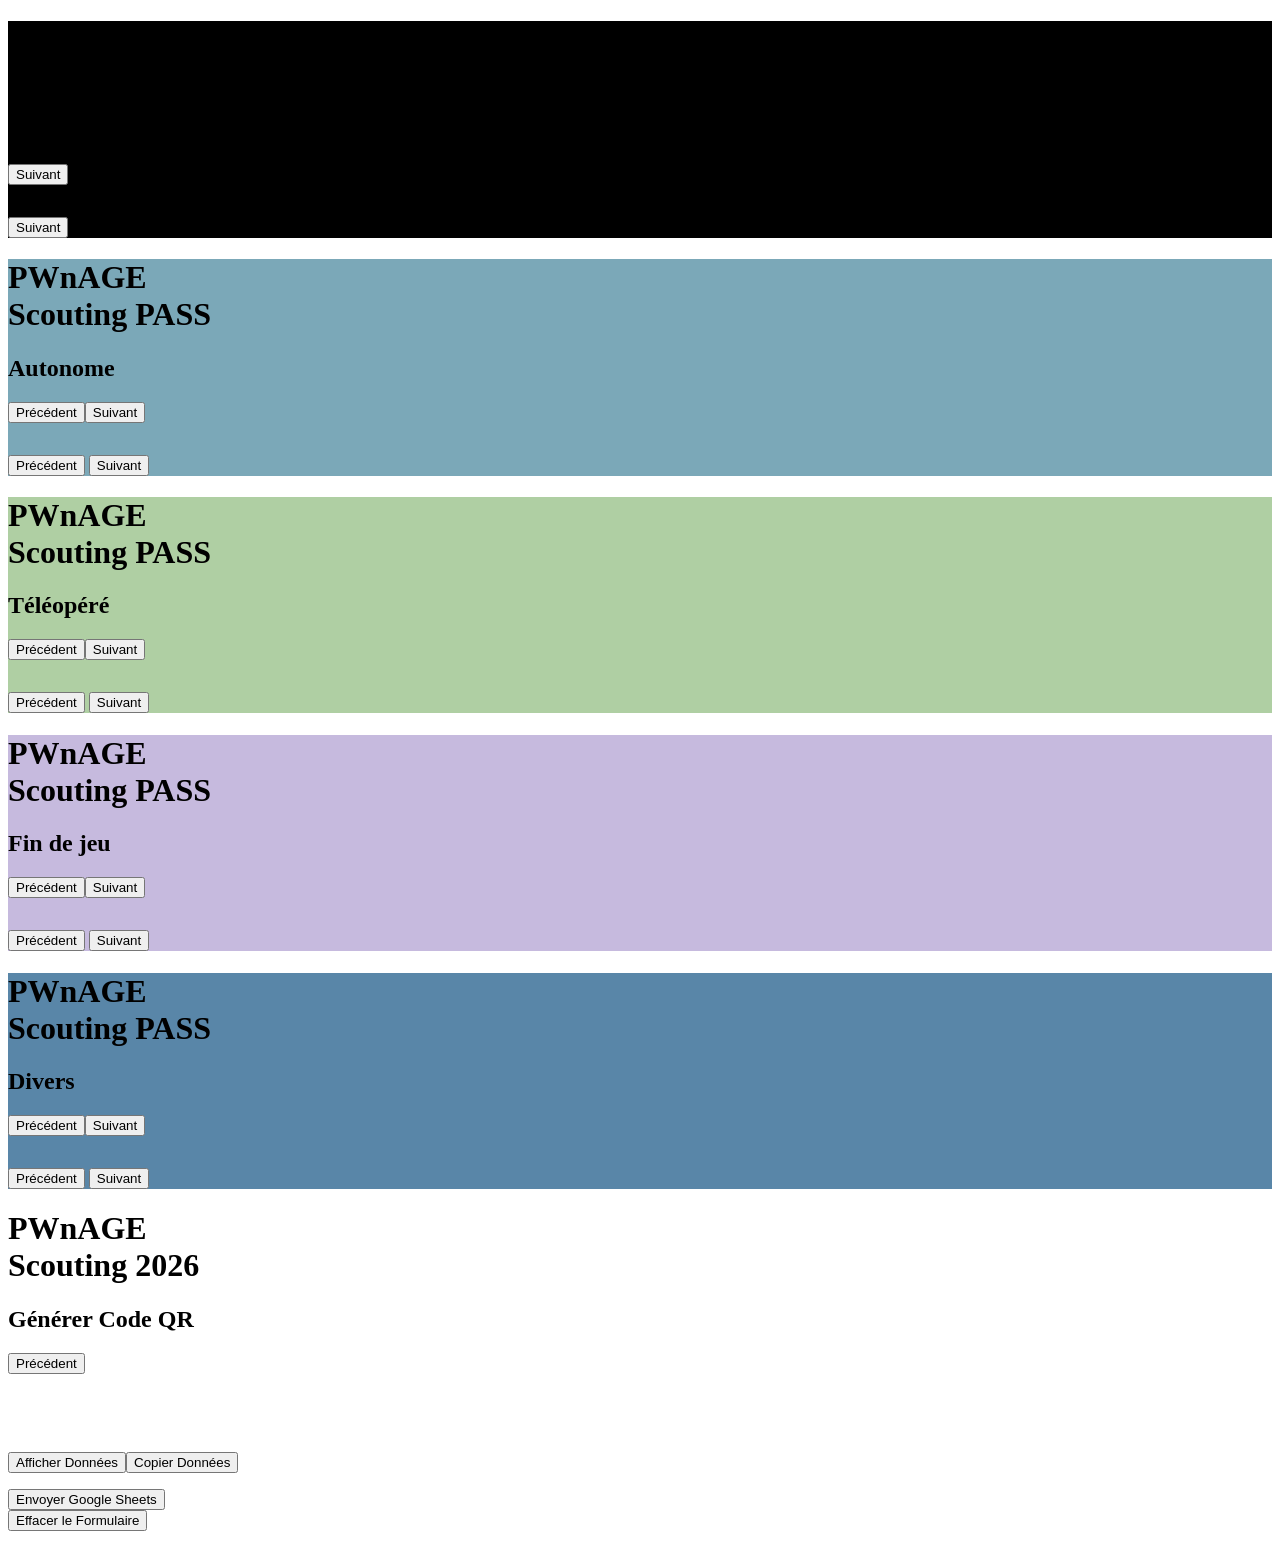
==== index.html @ 4fc192b8 "Translate HTML content to French" ====
<!DOCTYPE html>
<html>
	<head>
		<meta name="viewport" content="width=device-width, initial-scale=1.0, user-scalable=0, maximum-scale=1.0">
		<title>Scouting PASS</title>
		<link rel="shortcut icon" href="favicon.ico">
		<link rel="icon" sizes="16x16 32x32 64x64" href="favicon.ico">
		<script src="resources/js/easy.qrcode.min.js"></script>
		<script src="resources/js/TBAInterface.js"></script>
		<script src="resources/js/googleSheets.js"></script>
		<script src="resources/js/scoutingPASS.js"></script>
		<script src="2026/rebuilt_config.js"></script>
		<link rel="stylesheet" href="resources/css/scoutingPASS.css">
	</head>

	<body>
		<form id="scoutingForm" onsubmit="return false" name="scoutingForm">
			<div id="main-panel-holder">
				<div id="prematch" class="main-panel" style="background-color: black;">
					<h1 id="prematchHeader1" class="page_title"><span class="odd">P</span><span class="even">W</span><span class="odd">N</span><span class="even">A</span><span class="odd">G</span><span class="even">E</span><br>Scouting PASS</h1>
					<h2 id="prematchHeader2">Pré-match</h2>
					<p class="match-label"><input type="button" value="Suivant" id="nextButton1" onclick="swipePage(1)"></p>
					<table id="prematch_table" style="font: Roboto">
					</table>
					<p class="match-label"><input type="button" value="Suivant" id="nextButton2" onclick="swipePage(1)"></p>
				</div>

				<div id="auton" class="main-panel" style="background-color: rgb(123, 168, 184);">
					<h1 id="autonHeader1" class="page_title"><span class="odd">P</span><span class="even">W</span><span class="odd">n</span><span class="even">A</span><span class="odd">G</span><span class="even">E</span><br>Scouting PASS</h1>
					<h2 id="autonHeader2">Autonome</h2>
					<p class="match-label"><input type="button" value="Précédent" id="prevButton1" onclick="swipePage(-1)"><input type="button" value="Suivant" id="nextButton3" onclick="swipePage(1)"></p>
					<table id="auton_table">
					</table>
					<p class="match-label"><input type="button" value="Précédent" id="prevButton2" onclick="swipePage(-1)"> <input type="button" value="Suivant" id="nextButton4" onclick="swipePage(1)"></p>
				</div>

				<div id="teleop" class="main-panel" style="background-color: rgb(175, 207, 163);">
					<h1 id="teleopHeader1" class="page_title"><span class="odd">P</span><span class="even">W</span><span class="odd">n</span><span class="even">A</span><span class="odd">G</span><span class="even">E</span><br>Scouting PASS</h1>
					<h2 id="teleopHeader2" >Téléopéré</h2>
					<p class="match-label"><input type="button" value="Précédent" id="prevButton3" onclick="swipePage(-1)"><input type="button" value="Suivant" id="nextButton5" onclick="swipePage(1)"></p>
					<table id="teleop_table">
						</table>
					<p class="match-label"><input type="button" value="Précédent" id="prevButton4" onclick="swipePage(-1)"> <input type="button" value="Suivant" id="nextButton6" onclick="swipePage(1)"></p>
				</div>

				<div id="endgame" class="main-panel" style="background-color: rgb(198, 186, 222);">
					<h1 id="endgameHeader1" class="page_title"><span class="odd">P</span><span class="even">W</span><span class="odd">n</span><span class="even">A</span><span class="odd">G</span><span class="even">E</span><br>Scouting PASS</h1>
					<h2 id="endgameHeader2">Fin de jeu</h2>
					<p class="match-label"><input type="button" value="Précédent" id="prevButton5" onclick="swipePage(-1)"><input type="button" value="Suivant" id="nextButton7" onclick="swipePage(1)"></p>
					<table id="endgame_table">
						</table>
					<p class="match-label"><input type="button" value="Précédent" id="prevButton6" onclick="swipePage(-1)"> <input type="button" value="Suivant" id="nextButton8" onclick="swipePage(1)"></p>
				</div>

				<div id="post-match" class="main-panel" style="background-color: rgb(89, 134, 168);">
					<h1 id="postmatchHeader" class="page_title"><span class="odd">P</span><span class="even">W</span><span class="odd">n</span><span class="even">A</span><span class="odd">G</span><span class="even">E</span><br>Scouting PASS</h1>
					<h2>Divers</h2>
					<p class="match-label"><input type="button" value="Précédent" id="prevButton7" onclick="swipePage(-1)"><input type="button" value="Suivant" id="nextButton9" onclick="swipePage(1)"></p>
					<table id="postmatch_table">
						</table>
					<p class="match-label"><input type="button" value="Précédent" id="prevButton8" onclick="swipePage(-1)"> <input type="button" value="Suivant" id="nextButton10" onclick="swipePage(1)"></p>
				</div>

				<div id="qr-code" class="main-panel" style="background-color: white;">
					<h1 id="qrHeader1" class="page_title"><span class="odd">P</span><span class="even">W</span><span class="odd">n</span><span class="even">A</span><span class="odd">G</span><span class="even">E</span><br>Scouting 2026</h1>
					<h2 id="qrHeader2">Générer Code QR</h2>
					<p class="match-label"><input type="button" value="Précédent" id="prevButton9" onclick="swipePage(-1)"></p>
					<p id="qr-info"><span id="display_qr-info" style="border: none; text-align: center;"></span></p>
					<script>
    					window.goatcounter = { path: function(p) { return location.host + p }}
					</script>
					<script data-goatcounter="https://scoutingpass.goatcounter.com/count" async src="//gc.zgo.at/count.js"></script>
					<table id="qr-table"><tr><td width="5%">&nbsp;</td><td width="90%">
						<div id="qrcode" style="text-align:center">
							<script>
						// Create QRCode Object
								qr = new QRCode(document.getElementById("qrcode"), options)
					</script>
					</div>
				</td><td width="5%">&nbsp;</td></tr>
				<tr><td width="5%">&nbsp;</td><td width="90%">
					<div>
						<p id="data" style="text-align:center"></p>
					</div>
				</td><td width="5%">&nbsp;</td></tr>
			</table>
					<p></p>
					<p class="match-label"><input type="button" value="Afficher Données" id="displayButton" onclick="displayData()"><input type="button" value="Copier Données" id="copyButton" onclick="copyData()"></p>
					<div id="submitButton">
						<button id="submit" type="submit" class="submitForm">Envoyer Google Sheets</button>
					</div>
					<div id="clearButton">
						<button type="button" class="clearForm" onclick="clearForm()">Effacer le Formulaire</button>
					</div>
					<br>
				</div>
			</div>
		</form>
	</body>
</html>
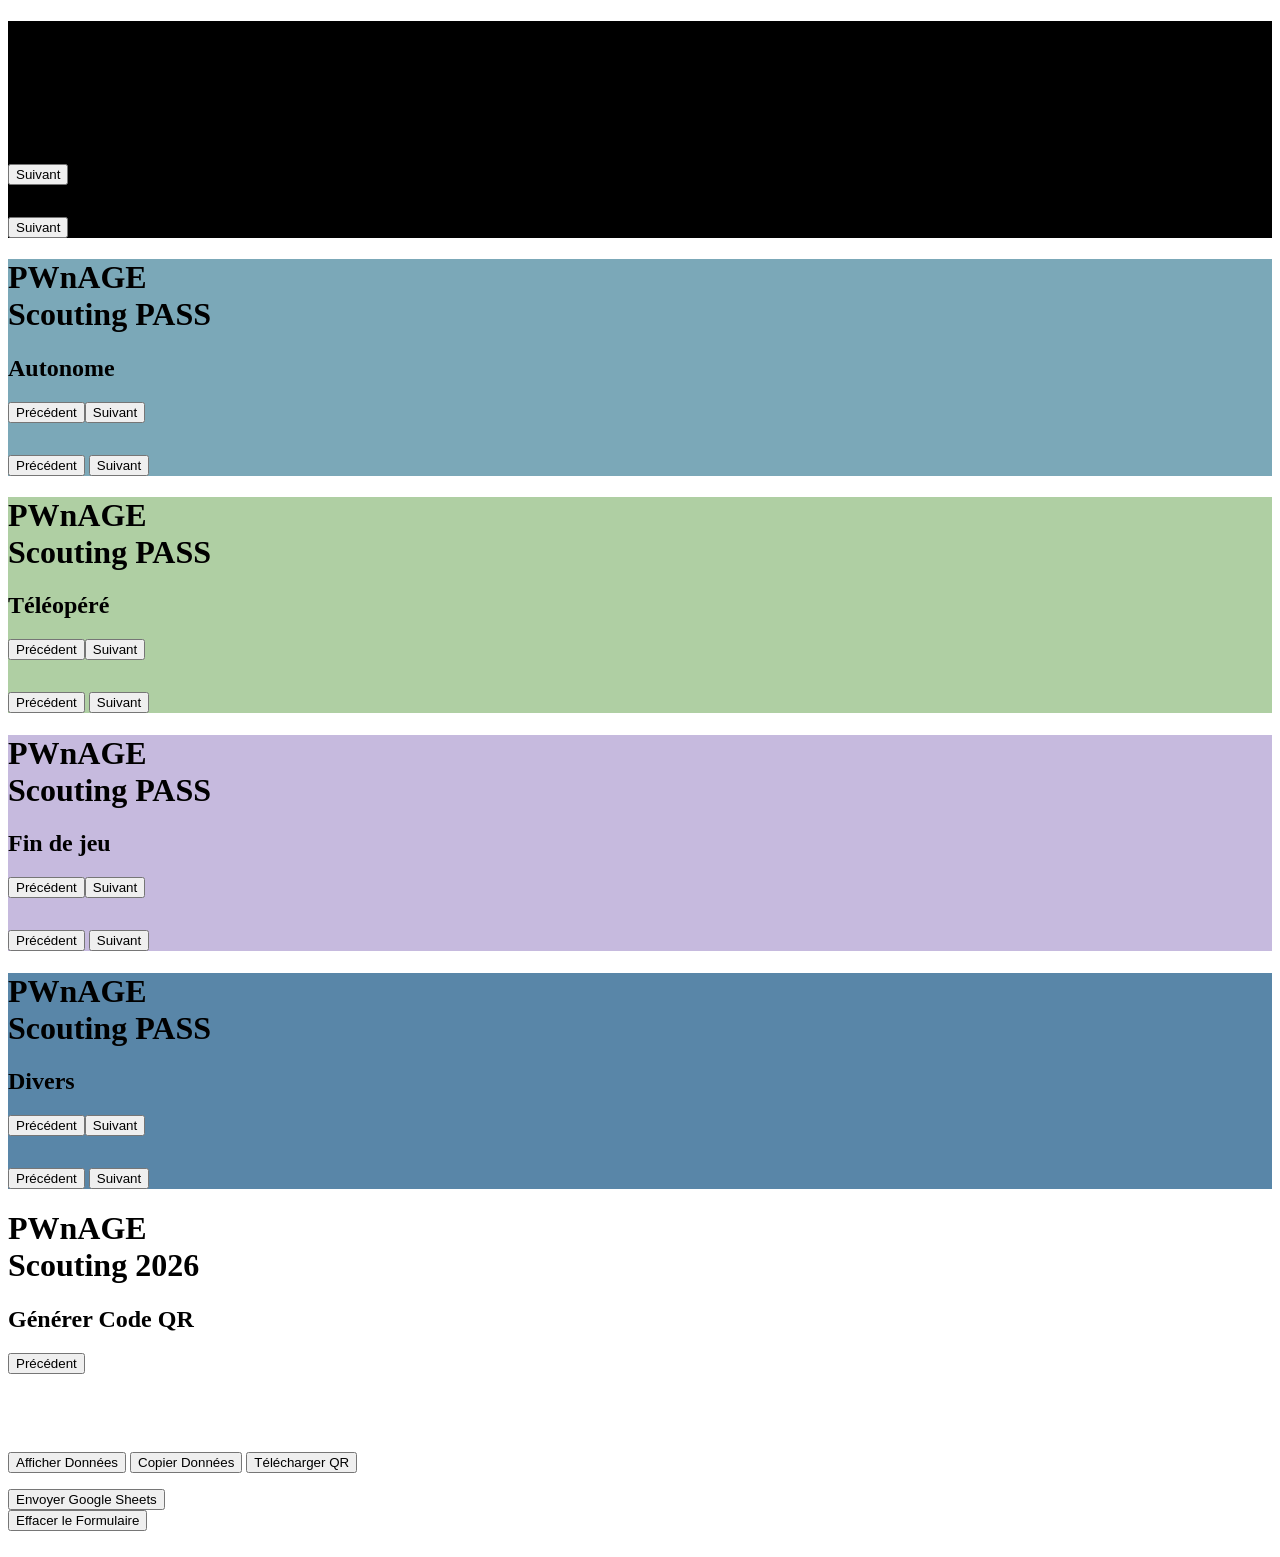
==== commit 4c29b01d: "Restore index.html to original state Restored the original content of index.html after accidental de" ====
--- a/index.html
+++ b/index.html
@@ -85,7 +85,11 @@
 				</td><td width="5%">&nbsp;</td></tr>
 			</table>
 					<p></p>
-					<p class="match-label"><input type="button" value="Afficher Données" id="displayButton" onclick="displayData()"><input type="button" value="Copier Données" id="copyButton" onclick="copyData()"></p>
+					<p class="match-label">
+					    <input type="button" value="Afficher Données" id="displayButton" onclick="displayData()">
+					    <input type="button" value="Copier Données" id="copyButton" onclick="copyData()">
+					    <input type="button" value="Télécharger QR" id="downloadQRButton" onclick="downloadQR()">
+					</p>
 					<div id="submitButton">
 						<button id="submit" type="submit" class="submitForm">Envoyer Google Sheets</button>
 					</div>
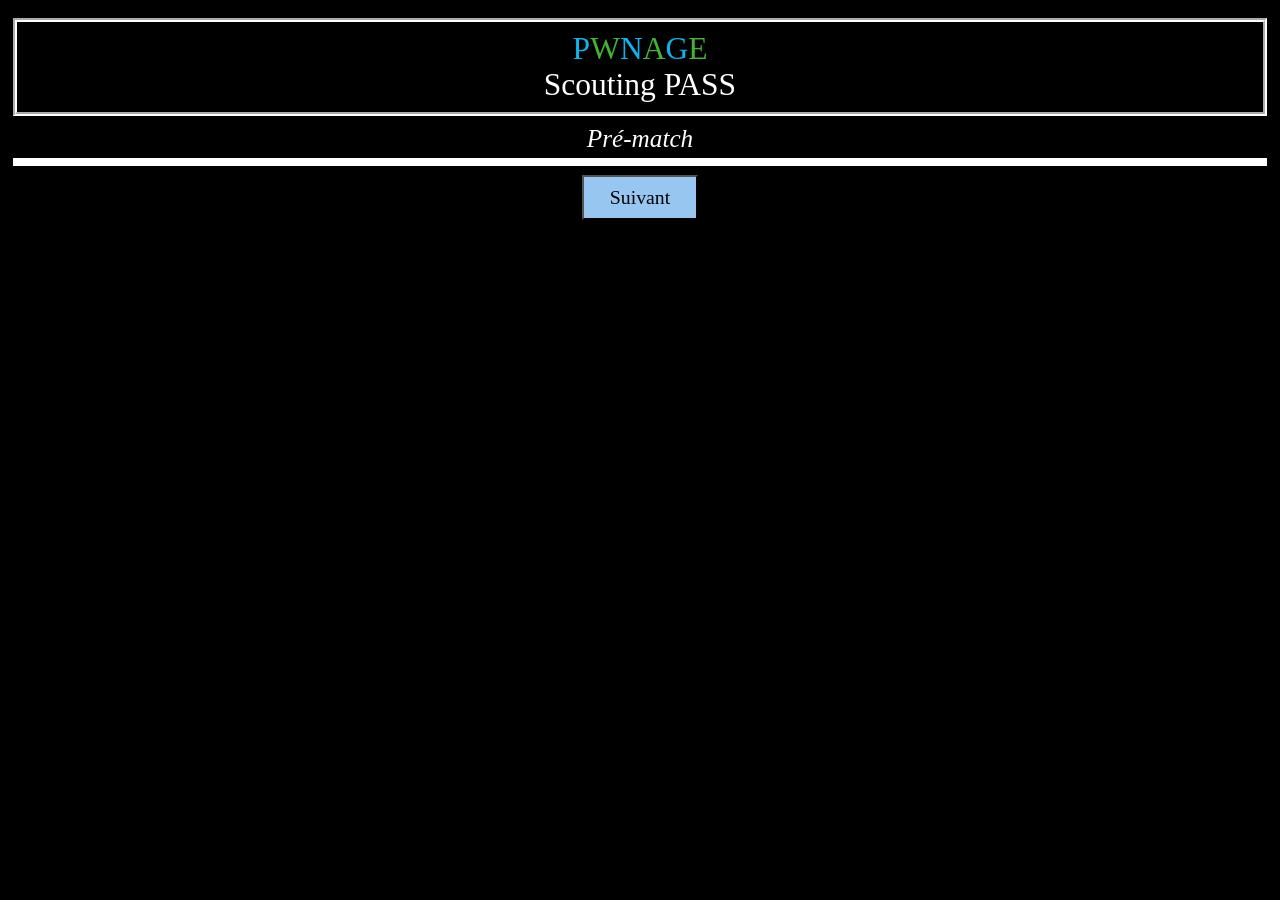
==== commit a5ea77c3: "Update index.html" ====
--- a/index.html
+++ b/index.html
@@ -16,11 +16,11 @@
 	<body>
 		<form id="scoutingForm" onsubmit="return false" name="scoutingForm">
 			<div id="main-panel-holder">
+				
 				<div id="prematch" class="main-panel" style="background-color: black;">
 					<h1 id="prematchHeader1" class="page_title"><span class="odd">P</span><span class="even">W</span><span class="odd">N</span><span class="even">A</span><span class="odd">G</span><span class="even">E</span><br>Scouting PASS</h1>
 					<h2 id="prematchHeader2">Pré-match</h2>
-					<p class="match-label"><input type="button" value="Suivant" id="nextButton1" onclick="swipePage(1)"></p>
-					<table id="prematch_table" style="font: Roboto">
+					<table id="prematch_table" style="font-family: Roboto">
 					</table>
 					<p class="match-label"><input type="button" value="Suivant" id="nextButton2" onclick="swipePage(1)"></p>
 				</div>
@@ -28,7 +28,6 @@
 				<div id="auton" class="main-panel" style="background-color: rgb(123, 168, 184);">
 					<h1 id="autonHeader1" class="page_title"><span class="odd">P</span><span class="even">W</span><span class="odd">n</span><span class="even">A</span><span class="odd">G</span><span class="even">E</span><br>Scouting PASS</h1>
 					<h2 id="autonHeader2">Autonome</h2>
-					<p class="match-label"><input type="button" value="Précédent" id="prevButton1" onclick="swipePage(-1)"><input type="button" value="Suivant" id="nextButton3" onclick="swipePage(1)"></p>
 					<table id="auton_table">
 					</table>
 					<p class="match-label"><input type="button" value="Précédent" id="prevButton2" onclick="swipePage(-1)"> <input type="button" value="Suivant" id="nextButton4" onclick="swipePage(1)"></p>
@@ -37,27 +36,24 @@
 				<div id="teleop" class="main-panel" style="background-color: rgb(175, 207, 163);">
 					<h1 id="teleopHeader1" class="page_title"><span class="odd">P</span><span class="even">W</span><span class="odd">n</span><span class="even">A</span><span class="odd">G</span><span class="even">E</span><br>Scouting PASS</h1>
 					<h2 id="teleopHeader2" >Téléopéré</h2>
-					<p class="match-label"><input type="button" value="Précédent" id="prevButton3" onclick="swipePage(-1)"><input type="button" value="Suivant" id="nextButton5" onclick="swipePage(1)"></p>
 					<table id="teleop_table">
-						</table>
+					</table>
 					<p class="match-label"><input type="button" value="Précédent" id="prevButton4" onclick="swipePage(-1)"> <input type="button" value="Suivant" id="nextButton6" onclick="swipePage(1)"></p>
 				</div>
 
 				<div id="endgame" class="main-panel" style="background-color: rgb(198, 186, 222);">
 					<h1 id="endgameHeader1" class="page_title"><span class="odd">P</span><span class="even">W</span><span class="odd">n</span><span class="even">A</span><span class="odd">G</span><span class="even">E</span><br>Scouting PASS</h1>
 					<h2 id="endgameHeader2">Fin de jeu</h2>
-					<p class="match-label"><input type="button" value="Précédent" id="prevButton5" onclick="swipePage(-1)"><input type="button" value="Suivant" id="nextButton7" onclick="swipePage(1)"></p>
 					<table id="endgame_table">
-						</table>
+					</table>
 					<p class="match-label"><input type="button" value="Précédent" id="prevButton6" onclick="swipePage(-1)"> <input type="button" value="Suivant" id="nextButton8" onclick="swipePage(1)"></p>
 				</div>
 
 				<div id="post-match" class="main-panel" style="background-color: rgb(89, 134, 168);">
 					<h1 id="postmatchHeader" class="page_title"><span class="odd">P</span><span class="even">W</span><span class="odd">n</span><span class="even">A</span><span class="odd">G</span><span class="even">E</span><br>Scouting PASS</h1>
 					<h2>Divers</h2>
-					<p class="match-label"><input type="button" value="Précédent" id="prevButton7" onclick="swipePage(-1)"><input type="button" value="Suivant" id="nextButton9" onclick="swipePage(1)"></p>
 					<table id="postmatch_table">
-						</table>
+					</table>
 					<p class="match-label"><input type="button" value="Précédent" id="prevButton8" onclick="swipePage(-1)"> <input type="button" value="Suivant" id="nextButton10" onclick="swipePage(1)"></p>
 				</div>
 
@@ -73,27 +69,25 @@
 					<table id="qr-table"><tr><td width="5%">&nbsp;</td><td width="90%">
 						<div id="qrcode" style="text-align:center">
 							<script>
-						// Create QRCode Object
 								qr = new QRCode(document.getElementById("qrcode"), options)
-					</script>
-					</div>
-				</td><td width="5%">&nbsp;</td></tr>
-				<tr><td width="5%">&nbsp;</td><td width="90%">
-					<div>
-						<p id="data" style="text-align:center"></p>
-					</div>
-				</td><td width="5%">&nbsp;</td></tr>
-			</table>
-					<p></p>
+							</script>
+						</div>
+					</td><td width="5%">&nbsp;</td></tr>
+					<tr><td width="5%">&nbsp;</td><td width="90%">
+						<div>
+							<p id="data" style="text-align:center"></p>
+						</div>
+					</td><td width="5%">&nbsp;</td></tr>
+					</table>
 					<p class="match-label">
 					    <input type="button" value="Afficher Données" id="displayButton" onclick="displayData()">
 					    <input type="button" value="Copier Données" id="copyButton" onclick="copyData()">
 					    <input type="button" value="Télécharger QR" id="downloadQRButton" onclick="downloadQR()">
 					</p>
-					<div id="submitButton">
+					<div id="submitButton" style="text-align: center;">
 						<button id="submit" type="submit" class="submitForm">Envoyer Google Sheets</button>
 					</div>
-					<div id="clearButton">
+					<div id="clearButton" style="text-align: center;">
 						<button type="button" class="clearForm" onclick="clearForm()">Effacer le Formulaire</button>
 					</div>
 					<br>
--- a/resources/css/scoutingPASS.css
+++ b/resources/css/scoutingPASS.css
@@ -0,0 +1,196 @@
+@font-face {
+    font-family: 'Alexis';
+    font-style: normal;
+    font-weight: normal;
+    src: local('Alexis'), url('../fonts/alex.woff') format('woff');
+    src: url("../fonts/alexisv3.ttf") format('truetype');
+}
+
+/* 1. Reset et blocage du Scroll */
+*, *::before, *::after {
+    box-sizing: border-box;
+}
+
+html, body {
+    height: 100vh;
+    width: 100vw;
+    margin: 0;
+    padding: 0;
+    color: white;
+    background-color: black;
+    overflow: hidden; /* Désactive le scroll global */
+}
+
+/* 2. Style des tableaux */
+#prematch_table, #postmatch_table {
+    font-family: -apple-system, BlinkMacSystemFont, Roboto, Oxygen, Ubuntu, Cantarell, 'Open Sans', 'Helvetica Neue', sans-serif !important;
+    text-align: center;
+    color: white;
+    font-size: 2vh; /* Police dynamique */
+    font-weight: bold;
+    letter-spacing: 1px;
+    border-width: 4px;
+    border-color: white;
+}
+
+#auton_table, #endgame_table, #teleop_table {
+    font-family: -apple-system, BlinkMacSystemFont, Roboto, Oxygen, Ubuntu, Cantarell, 'Open Sans', 'Helvetica Neue', sans-serif !important;
+    color: black;
+    font-size: 2vh; /* Police dynamique */
+    font-weight: bold;
+    letter-spacing: 1px;
+    border-width: 4px;
+    border-color: black;
+}
+
+table {
+    border: 1px solid black;
+    width: 100%;
+}
+
+td {
+    padding: 0.5vh 0.5vw; /* Espacement réduit pour l'écran */
+    font-size: 2vh;
+}
+
+/* 3. En-têtes et textes */
+h1 {
+    font-family: Alexis;
+    text-align: center;
+    border-style: groove;
+    border-color: white;
+    border-width: 2px;
+    font-size: 3.5vh;
+    padding: 1vh;
+    margin: 1vh 0; /* Marges réduites */
+    font-weight: 350;
+}
+
+h1 .odd { font-family: Alexis; text-align: center; color: #0AB4EC; }
+h1 .even { font-family: Alexis; text-align: center; color: #42B333; }
+
+h2 {
+    font-family: Alexis;
+    text-align: center;
+    font-size: 2.8vh;
+    font-weight: 300;
+    font-style: italic;
+    margin: 0.5vh 0; /* Marges réduites */
+}
+
+#autonHeader, #endgameHeader, #teleopHeader1, #teleopHeader2 {
+    color: black;
+    border-color: black;
+    border-width: 4px;
+}
+
+#postmatchHeader { border-width: 4px; border-color: white; }
+#prematchHeader1, #prematchHeader2 { color: white; border-color: white; border-width: 4px; }
+#qrHeader1, #qrHeader2 { color: black; }
+#page2, #page4 { color: black; }
+
+/* 4. Panneaux principaux (Pages) */
+.main-panel {
+    display: none;
+    height: 100vh;
+    max-height: 100vh;
+    width: 100vw;
+    position: absolute;
+    left: 0;
+    top: 0;
+    color: white;
+    background-color: black;
+    font-family: -apple-system, BlinkMacSystemFont, Roboto, Oxygen, Ubuntu, Cantarell, 'Open Sans', 'Helvetica Neue', sans-serif !important;
+    text-align: justify;
+    overflow: hidden;
+    padding: 1vh 1vw; /* Marges pour l'iPad */
+}
+
+#prematch { display: table; }
+#qr-code { text-align: center; color: black; }
+
+/* 5. Boutons et Formulaires */
+.match-label {
+    text-align: center;
+    margin: 0.5vh 0;
+}
+
+input {
+    font-size: 2vh;
+    font-family: Roboto;
+    color: black;
+    background-color: white;
+}
+
+input[type="button"], button, .clearForm, .submitForm {
+    font-family: Alexis;
+    font-size: 2.2vh;
+    padding: 1vh 2vw;
+    margin: 0.5vh;
+}
+
+#nextButton1, #nextButton2, #nextButton9, #nextButton10, #displayButton, #copyButton, #downloadQRButton {
+    background-color: rgb(151, 199, 240);
+    text-decoration: none;
+    display: inline-block;
+    color: black;
+}
+
+#nextButton3, #nextButton4, #nextButton5, #nextButton6, #nextButton7, #nextButton8 {
+    background-color: black;
+    color: white;
+}
+
+#prevButton7, #prevButton8, #prevButton9 {
+    background-color: rgb(151, 199, 240);
+    color: black;
+}
+
+#prevButton1, #prevButton2, #prevButton3, #prevButton4, #prevButton5, #prevButton6 {
+    background-color: black;
+    color: white;
+}
+
+.undoButton, .flipButton {
+    background-color: black;
+    color: white;
+    margin-left: 20px;
+}
+
+/* 6. Mise en page du terrain et QR Code */
+.field-image { margin: 1vh 1vw; }
+.field-image-src { background-position: center; border: 1px solid; }
+
+.half-button-l { width: 48%; margin: 0.5vw; height: 100%; font-family: Roboto; }
+.half-button-r { flex-grow: 1; height: 100%; width: 48%; margin: 0.5vw; font-family: Roboto; }
+.half-button-container { display: flex; }
+
+.title { width: 50%; text-align: right; }
+.field { width: 50%; text-align: left; }
+
+#qr-table {
+    text-align: center;
+    color: black;
+    background-color: white;
+    margin: 0 auto;
+}
+
+#qrcode {
+    display: flex;
+    justify-content: center;
+    align-items: center;
+}
+
+#qrcode img, #qrcode canvas {
+    max-height: 25vh !important; /* QR code compact */
+    width: auto !important;
+    margin: 0 auto;
+}
+
+#data {
+    font-family: 'Lucida Console', 'monospace';
+    text-align: justify;
+    font-size: 1.5vh;
+    margin: 0;
+    max-height: 10vh; /* Données sous le QR compactées */
+}
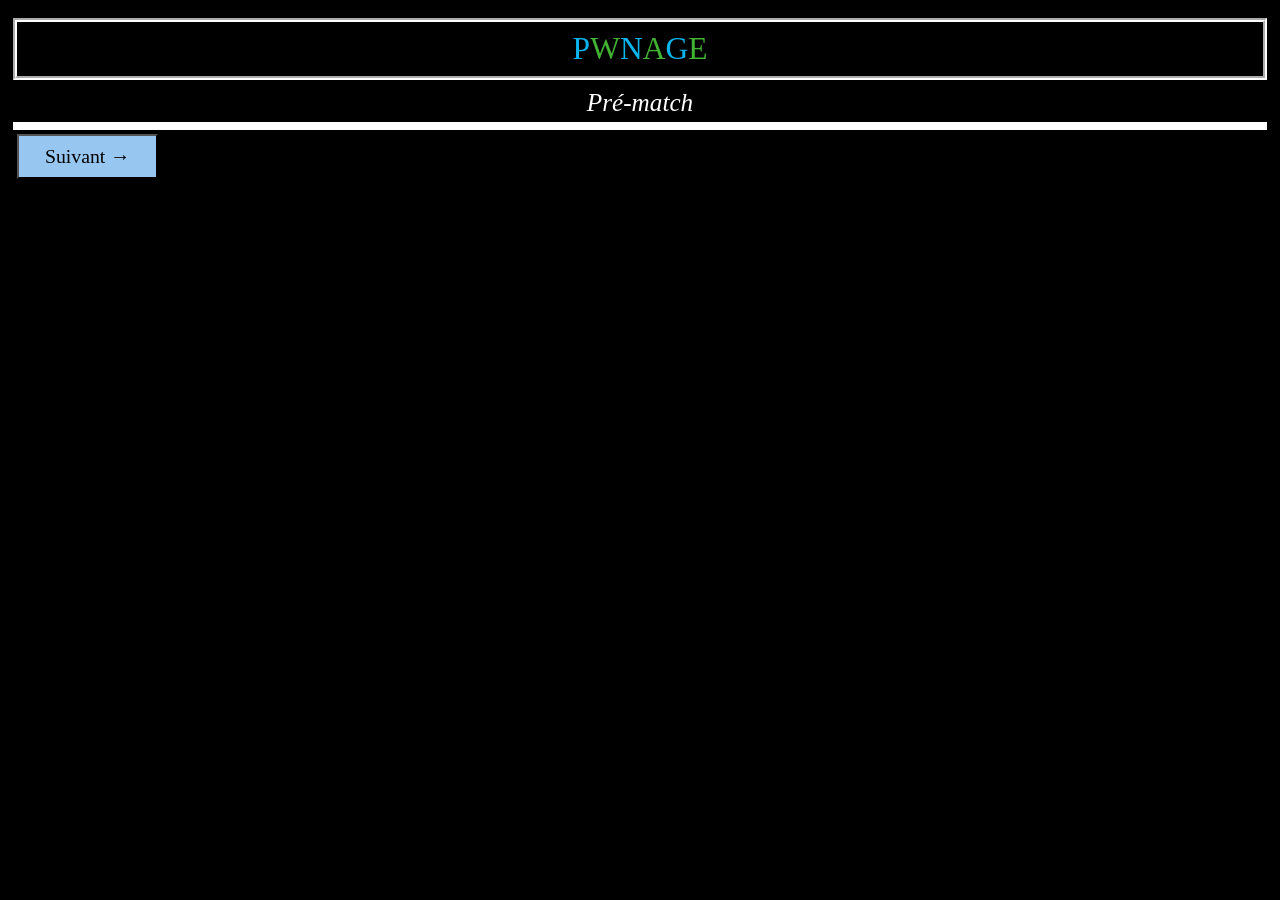
==== commit 78dfdb39: "Refactor index.html for better structure and accessibility Updated HTML structure and improved acces" ====
--- a/index.html
+++ b/index.html
@@ -1,98 +1,125 @@
 <!DOCTYPE html>
-<html>
-	<head>
-		<meta name="viewport" content="width=device-width, initial-scale=1.0, user-scalable=0, maximum-scale=1.0">
-		<title>Scouting PASS</title>
-		<link rel="shortcut icon" href="favicon.ico">
-		<link rel="icon" sizes="16x16 32x32 64x64" href="favicon.ico">
-		<script src="resources/js/easy.qrcode.min.js"></script>
-		<script src="resources/js/TBAInterface.js"></script>
-		<script src="resources/js/googleSheets.js"></script>
-		<script src="resources/js/scoutingPASS.js"></script>
-		<script src="2026/rebuilt_config.js"></script>
-		<link rel="stylesheet" href="resources/css/scoutingPASS.css">
-	</head>
+<html lang="fr">
+<head>
+    <meta charset="UTF-8">
+    <meta name="viewport" content="width=device-width, initial-scale=1.0, maximum-scale=1.0, user-scalable=no">
+    <title>Scouting PASS</title>
+    <link rel="shortcut icon" href="favicon.ico">
+    <link rel="icon" sizes="16x16 32x32 64x64" href="favicon.ico">
+    <script src="resources/js/easy.qrcode.min.js"></script>
+    <script src="resources/js/TBAInterface.js"></script>
+    <script src="resources/js/googleSheets.js"></script>
+    <script src="resources/js/scoutingPASS.js"></script>
+    <script src="2026/rebuilt_config.js"></script>
+    <link rel="stylesheet" href="resources/css/scoutingPASS.css">
+</head>
+<body>
+    <form id="scoutingForm" onsubmit="return false" name="scoutingForm">
+        <div id="main-panel-holder">
+            
+            <div id="prematch" class="main-panel phase-prematch">
+                <div class="header-bar">
+                    <h1 id="prematchHeader1"><span class="odd">P</span><span class="even">W</span><span class="odd">N</span><span class="even">A</span><span class="odd">G</span><span class="even">E</span></h1>
+                    <h2 id="prematchHeader2">Pré-match</h2>
+                </div>
+                <div class="content-container">
+                    <table id="prematch_table"></table>
+                </div>
+                <div class="footer-bar">
+                    <button type="button" class="nav-btn primary" id="nextButton2" onclick="swipePage(1)">Suivant &rarr;</button>
+                </div>
+            </div>
 
-	<body>
-		<form id="scoutingForm" onsubmit="return false" name="scoutingForm">
-			<div id="main-panel-holder">
-				
-				<div id="prematch" class="main-panel" style="background-color: black;">
-					<h1 id="prematchHeader1" class="page_title"><span class="odd">P</span><span class="even">W</span><span class="odd">N</span><span class="even">A</span><span class="odd">G</span><span class="even">E</span><br>Scouting PASS</h1>
-					<h2 id="prematchHeader2">Pré-match</h2>
-					<table id="prematch_table" style="font-family: Roboto">
-					</table>
-					<p class="match-label"><input type="button" value="Suivant" id="nextButton2" onclick="swipePage(1)"></p>
-				</div>
+            <div id="auton" class="main-panel phase-auton">
+                <div class="header-bar">
+                    <h1 id="autonHeader1"><span class="odd">P</span><span class="even">W</span><span class="odd">n</span><span class="even">A</span><span class="odd">G</span><span class="even">E</span></h1>
+                    <h2 id="autonHeader2">Autonome</h2>
+                </div>
+                <div class="content-container">
+                    <table id="auton_table"></table>
+                </div>
+                <div class="footer-bar split">
+                    <button type="button" class="nav-btn secondary" id="prevButton2" onclick="swipePage(-1)">&larr; Précédent</button>
+                    <button type="button" class="nav-btn primary" id="nextButton4" onclick="swipePage(1)">Suivant &rarr;</button>
+                </div>
+            </div>
 
-				<div id="auton" class="main-panel" style="background-color: rgb(123, 168, 184);">
-					<h1 id="autonHeader1" class="page_title"><span class="odd">P</span><span class="even">W</span><span class="odd">n</span><span class="even">A</span><span class="odd">G</span><span class="even">E</span><br>Scouting PASS</h1>
-					<h2 id="autonHeader2">Autonome</h2>
-					<table id="auton_table">
-					</table>
-					<p class="match-label"><input type="button" value="Précédent" id="prevButton2" onclick="swipePage(-1)"> <input type="button" value="Suivant" id="nextButton4" onclick="swipePage(1)"></p>
-				</div>
+            <div id="teleop" class="main-panel phase-teleop">
+                <div class="header-bar">
+                    <h1 id="teleopHeader1"><span class="odd">P</span><span class="even">W</span><span class="odd">n</span><span class="even">A</span><span class="odd">G</span><span class="even">E</span></h1>
+                    <h2 id="teleopHeader2">Téléopéré</h2>
+                </div>
+                <div class="content-container">
+                    <table id="teleop_table"></table>
+                </div>
+                <div class="footer-bar split">
+                    <button type="button" class="nav-btn secondary" id="prevButton4" onclick="swipePage(-1)">&larr; Précédent</button>
+                    <button type="button" class="nav-btn primary" id="nextButton6" onclick="swipePage(1)">Suivant &rarr;</button>
+                </div>
+            </div>
 
-				<div id="teleop" class="main-panel" style="background-color: rgb(175, 207, 163);">
-					<h1 id="teleopHeader1" class="page_title"><span class="odd">P</span><span class="even">W</span><span class="odd">n</span><span class="even">A</span><span class="odd">G</span><span class="even">E</span><br>Scouting PASS</h1>
-					<h2 id="teleopHeader2" >Téléopéré</h2>
-					<table id="teleop_table">
-					</table>
-					<p class="match-label"><input type="button" value="Précédent" id="prevButton4" onclick="swipePage(-1)"> <input type="button" value="Suivant" id="nextButton6" onclick="swipePage(1)"></p>
-				</div>
+            <div id="endgame" class="main-panel phase-endgame">
+                <div class="header-bar">
+                    <h1 id="endgameHeader1"><span class="odd">P</span><span class="even">W</span><span class="odd">n</span><span class="even">A</span><span class="odd">G</span><span class="even">E</span></h1>
+                    <h2 id="endgameHeader2">Fin de jeu</h2>
+                </div>
+                <div class="content-container">
+                    <table id="endgame_table"></table>
+                </div>
+                <div class="footer-bar split">
+                    <button type="button" class="nav-btn secondary" id="prevButton6" onclick="swipePage(-1)">&larr; Précédent</button>
+                    <button type="button" class="nav-btn primary" id="nextButton8" onclick="swipePage(1)">Suivant &rarr;</button>
+                </div>
+            </div>
 
-				<div id="endgame" class="main-panel" style="background-color: rgb(198, 186, 222);">
-					<h1 id="endgameHeader1" class="page_title"><span class="odd">P</span><span class="even">W</span><span class="odd">n</span><span class="even">A</span><span class="odd">G</span><span class="even">E</span><br>Scouting PASS</h1>
-					<h2 id="endgameHeader2">Fin de jeu</h2>
-					<table id="endgame_table">
-					</table>
-					<p class="match-label"><input type="button" value="Précédent" id="prevButton6" onclick="swipePage(-1)"> <input type="button" value="Suivant" id="nextButton8" onclick="swipePage(1)"></p>
-				</div>
+            <div id="post-match" class="main-panel phase-postmatch">
+                <div class="header-bar">
+                    <h1 id="postmatchHeader"><span class="odd">P</span><span class="even">W</span><span class="odd">n</span><span class="even">A</span><span class="odd">G</span><span class="even">E</span></h1>
+                    <h2>Divers</h2>
+                </div>
+                <div class="content-container">
+                    <table id="postmatch_table"></table>
+                </div>
+                <div class="footer-bar split">
+                    <button type="button" class="nav-btn secondary" id="prevButton8" onclick="swipePage(-1)">&larr; Précédent</button>
+                    <button type="button" class="nav-btn primary" id="nextButton10" onclick="swipePage(1)">Aller au QR &rarr;</button>
+                </div>
+            </div>
 
-				<div id="post-match" class="main-panel" style="background-color: rgb(89, 134, 168);">
-					<h1 id="postmatchHeader" class="page_title"><span class="odd">P</span><span class="even">W</span><span class="odd">n</span><span class="even">A</span><span class="odd">G</span><span class="even">E</span><br>Scouting PASS</h1>
-					<h2>Divers</h2>
-					<table id="postmatch_table">
-					</table>
-					<p class="match-label"><input type="button" value="Précédent" id="prevButton8" onclick="swipePage(-1)"> <input type="button" value="Suivant" id="nextButton10" onclick="swipePage(1)"></p>
-				</div>
+            <div id="qr-code" class="main-panel phase-qr">
+                <div class="header-bar">
+                    <h1 id="qrHeader1"><span class="odd">P</span><span class="even">W</span><span class="odd">n</span><span class="even">A</span><span class="odd">G</span><span class="even">E</span> 2026</h1>
+                    <h2 id="qrHeader2">Générer Code QR</h2>
+                </div>
+                
+                <div class="content-container qr-container">
+                    <p id="qr-info"><span id="display_qr-info"></span></p>
+                    <div id="qrcode">
+                        <script>
+                            qr = new QRCode(document.getElementById("qrcode"), options)
+                        </script>
+                    </div>
+                    <p id="data" style="display: none;"></p> </div>
 
-				<div id="qr-code" class="main-panel" style="background-color: white;">
-					<h1 id="qrHeader1" class="page_title"><span class="odd">P</span><span class="even">W</span><span class="odd">n</span><span class="even">A</span><span class="odd">G</span><span class="even">E</span><br>Scouting 2026</h1>
-					<h2 id="qrHeader2">Générer Code QR</h2>
-					<p class="match-label"><input type="button" value="Précédent" id="prevButton9" onclick="swipePage(-1)"></p>
-					<p id="qr-info"><span id="display_qr-info" style="border: none; text-align: center;"></span></p>
-					<script>
-    					window.goatcounter = { path: function(p) { return location.host + p }}
-					</script>
-					<script data-goatcounter="https://scoutingpass.goatcounter.com/count" async src="//gc.zgo.at/count.js"></script>
-					<table id="qr-table"><tr><td width="5%">&nbsp;</td><td width="90%">
-						<div id="qrcode" style="text-align:center">
-							<script>
-								qr = new QRCode(document.getElementById("qrcode"), options)
-							</script>
-						</div>
-					</td><td width="5%">&nbsp;</td></tr>
-					<tr><td width="5%">&nbsp;</td><td width="90%">
-						<div>
-							<p id="data" style="text-align:center"></p>
-						</div>
-					</td><td width="5%">&nbsp;</td></tr>
-					</table>
-					<p class="match-label">
-					    <input type="button" value="Afficher Données" id="displayButton" onclick="displayData()">
-					    <input type="button" value="Copier Données" id="copyButton" onclick="copyData()">
-					    <input type="button" value="Télécharger QR" id="downloadQRButton" onclick="downloadQR()">
-					</p>
-					<div id="submitButton" style="text-align: center;">
-						<button id="submit" type="submit" class="submitForm">Envoyer Google Sheets</button>
-					</div>
-					<div id="clearButton" style="text-align: center;">
-						<button type="button" class="clearForm" onclick="clearForm()">Effacer le Formulaire</button>
-					</div>
-					<br>
-				</div>
-			</div>
-		</form>
-	</body>
+                <div class="footer-bar tools">
+                    <button type="button" class="nav-btn secondary" id="prevButton9" onclick="swipePage(-1)">&larr; Retour</button>
+                    <div class="action-buttons">
+                        <button type="button" class="tool-btn" id="displayButton" onclick="displayData()">Données</button>
+                        <button type="button" class="tool-btn" id="copyButton" onclick="copyData()">Copier</button>
+                        <button type="button" class="tool-btn" id="downloadQRButton" onclick="downloadQR()">Télécharger QR</button>
+                    </div>
+                </div>
+                
+                <div class="footer-bar final-actions">
+                    <button type="button" class="danger-btn clearForm" onclick="clearForm()">Effacer le Formulaire</button>
+                    <button id="submit" type="submit" class="submit-btn submitForm">Envoyer Google Sheets</button>
+                </div>
+            </div>
+        </div>
+    </form>
+    <script>
+        window.goatcounter = { path: function(p) { return location.host + p }}
+    </script>
+    <script data-goatcounter="https://scoutingpass.goatcounter.com/count" async src="//gc.zgo.at/count.js"></script>
+</body>
 </html>
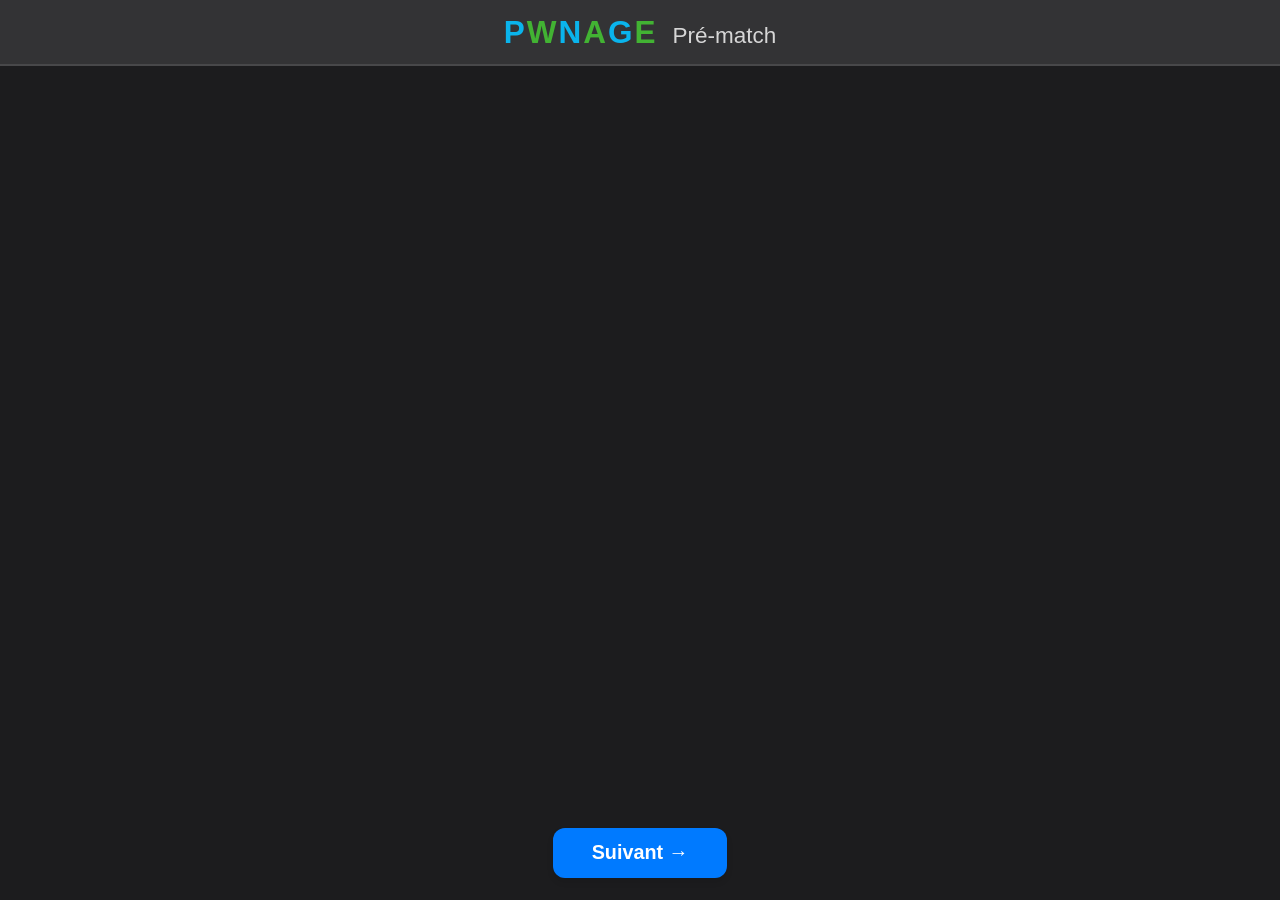
==== commit 53accf11: "Modify HTML structure and viewport settings Updated viewport meta tag to include viewport-fit proper" ====
--- a/index.html
+++ b/index.html
@@ -2,7 +2,7 @@
 <html lang="fr">
 <head>
     <meta charset="UTF-8">
-    <meta name="viewport" content="width=device-width, initial-scale=1.0, maximum-scale=1.0, user-scalable=no">
+    <meta name="viewport" content="width=device-width, initial-scale=1.0, maximum-scale=1.0, user-scalable=no, viewport-fit=cover">
     <title>Scouting PASS</title>
     <link rel="shortcut icon" href="favicon.ico">
     <link rel="icon" sizes="16x16 32x32 64x64" href="favicon.ico">
@@ -99,20 +99,17 @@
                             qr = new QRCode(document.getElementById("qrcode"), options)
                         </script>
                     </div>
-                    <p id="data" style="display: none;"></p> </div>
-
-                <div class="footer-bar tools">
+                    <p id="data" style="display: none;"></p>
+                </div>
+                
+                <div class="footer-bar split final-actions">
                     <button type="button" class="nav-btn secondary" id="prevButton9" onclick="swipePage(-1)">&larr; Retour</button>
                     <div class="action-buttons">
                         <button type="button" class="tool-btn" id="displayButton" onclick="displayData()">Données</button>
                         <button type="button" class="tool-btn" id="copyButton" onclick="copyData()">Copier</button>
-                        <button type="button" class="tool-btn" id="downloadQRButton" onclick="downloadQR()">Télécharger QR</button>
+                        <button type="button" class="tool-btn danger-btn clearForm" onclick="clearForm()">Effacer</button>
                     </div>
-                </div>
-                
-                <div class="footer-bar final-actions">
-                    <button type="button" class="danger-btn clearForm" onclick="clearForm()">Effacer le Formulaire</button>
-                    <button id="submit" type="submit" class="submit-btn submitForm">Envoyer Google Sheets</button>
+                    <button id="submit" type="submit" class="submit-btn submitForm">Envoyer</button>
                 </div>
             </div>
         </div>
--- a/resources/css/scoutingPASS.css
+++ b/resources/css/scoutingPASS.css
@@ -6,9 +6,16 @@
     src: url("../fonts/alexisv3.ttf") format('truetype');
 }
 
-/* 1. Reset et blocage du Scroll */
+/* =========================================
+   1. RESET ET BASE iPAD (No Scroll, No Zoom)
+   ========================================= */
 *, *::before, *::after {
     box-sizing: border-box;
+    /* Empêche la sélection de texte lors de tapotements rapides */
+    -webkit-user-select: none;
+    user-select: none; 
+    /* Supprime le délai de 300ms sur les clics tactiles */
+    touch-action: manipulation;
 }
 
 html, body {
@@ -16,181 +23,229 @@
     width: 100vw;
     margin: 0;
     padding: 0;
-    color: white;
-    background-color: black;
-    overflow: hidden; /* Désactive le scroll global */
-}
-
-/* 2. Style des tableaux */
-#prematch_table, #postmatch_table {
-    font-family: -apple-system, BlinkMacSystemFont, Roboto, Oxygen, Ubuntu, Cantarell, 'Open Sans', 'Helvetica Neue', sans-serif !important;
-    text-align: center;
-    color: white;
-    font-size: 2vh; /* Police dynamique */
-    font-weight: bold;
-    letter-spacing: 1px;
-    border-width: 4px;
-    border-color: white;
-}
-
-#auton_table, #endgame_table, #teleop_table {
-    font-family: -apple-system, BlinkMacSystemFont, Roboto, Oxygen, Ubuntu, Cantarell, 'Open Sans', 'Helvetica Neue', sans-serif !important;
-    color: black;
-    font-size: 2vh; /* Police dynamique */
-    font-weight: bold;
-    letter-spacing: 1px;
-    border-width: 4px;
-    border-color: black;
-}
-
-table {
-    border: 1px solid black;
-    width: 100%;
-}
-
-td {
-    padding: 0.5vh 0.5vw; /* Espacement réduit pour l'écran */
-    font-size: 2vh;
-}
-
-/* 3. En-têtes et textes */
-h1 {
-    font-family: Alexis;
-    text-align: center;
-    border-style: groove;
-    border-color: white;
-    border-width: 2px;
-    font-size: 3.5vh;
-    padding: 1vh;
-    margin: 1vh 0; /* Marges réduites */
-    font-weight: 350;
-}
-
-h1 .odd { font-family: Alexis; text-align: center; color: #0AB4EC; }
-h1 .even { font-family: Alexis; text-align: center; color: #42B333; }
-
-h2 {
-    font-family: Alexis;
-    text-align: center;
-    font-size: 2.8vh;
-    font-weight: 300;
-    font-style: italic;
-    margin: 0.5vh 0; /* Marges réduites */
-}
-
-#autonHeader, #endgameHeader, #teleopHeader1, #teleopHeader2 {
-    color: black;
-    border-color: black;
-    border-width: 4px;
-}
-
-#postmatchHeader { border-width: 4px; border-color: white; }
-#prematchHeader1, #prematchHeader2 { color: white; border-color: white; border-width: 4px; }
-#qrHeader1, #qrHeader2 { color: black; }
-#page2, #page4 { color: black; }
-
-/* 4. Panneaux principaux (Pages) */
+    overflow: hidden; /* Désactive le scroll de page */
+    background-color: #1c1c1e; /* Fond sombre style iOS */
+    font-family: -apple-system, BlinkMacSystemFont, "Segoe UI", Roboto, Helvetica, Arial, sans-serif;
+}
+
+/* =========================================
+   2. STRUCTURE DES PANNEAUX (FLEXBOX)
+   ========================================= */
 .main-panel {
     display: none;
     height: 100vh;
-    max-height: 100vh;
     width: 100vw;
     position: absolute;
     left: 0;
     top: 0;
+    flex-direction: column; /* Organise en colonne: Header -> Contenu -> Footer */
+}
+
+/* Affichage actif géré par JS, on force le mode flex */
+#prematch { display: flex; } /* ou display:none par défaut, géré par JS */
+
+/* Couleurs de fond des différentes phases (Adoucies pour faire "Pro") */
+.phase-prematch  { background-color: #1c1c1e; color: #fff; }
+.phase-auton     { background-color: #e0f2fe; color: #0f172a; } /* Bleu très doux */
+.phase-teleop    { background-color: #dcfce7; color: #0f172a; } /* Vert très doux */
+.phase-endgame   { background-color: #f3e8ff; color: #0f172a; } /* Violet très doux */
+.phase-postmatch { background-color: #e2e8f0; color: #0f172a; } /* Gris-bleu doux */
+.phase-qr        { background-color: #ffffff; color: #0f172a; }
+
+/* =========================================
+   3. EN-TÊTE (HEADER)
+   ========================================= */
+.header-bar {
+    display: flex;
+    justify-content: center;
+    align-items: baseline;
+    gap: 15px;
+    padding: 1.5vh 2vw;
+    border-bottom: 2px solid rgba(0,0,0,0.1);
+    background: rgba(255, 255, 255, 0.1);
+}
+.phase-prematch .header-bar { border-bottom: 2px solid rgba(255,255,255,0.1); }
+
+h1 {
+    font-family: 'Alexis', sans-serif;
+    font-size: 3.5vh;
+    margin: 0;
+    letter-spacing: 2px;
+}
+h1 .odd { color: #0AB4EC; }
+h1 .even { color: #42B333; }
+
+h2 {
+    font-family: 'Alexis', sans-serif;
+    font-size: 2.5vh;
+    font-weight: 300;
+    margin: 0;
+    opacity: 0.8;
+}
+
+/* =========================================
+   4. CONTENEUR CENTRAL ET TABLEAUX
+   ========================================= */
+.content-container {
+    flex-grow: 1; /* Prend tout l'espace restant */
+    display: flex;
+    justify-content: center;
+    align-items: center; /* Centre le tableau verticalement */
+    padding: 1vh 2vw;
+    overflow: hidden; /* Pas de débordement */
+}
+
+table {
+    width: 100%;
+    max-width: 900px; /* Parfait pour un iPad en paysage */
+    border-collapse: separate;
+    border-spacing: 0 1vh; /* Espace entre les lignes pour aérer */
+}
+
+td {
+    padding: 0.8vh 1vw;
+    font-size: 2.2vh;
+    font-weight: 600;
+    vertical-align: middle;
+}
+
+.title { text-align: right; width: 45%; padding-right: 2vw; }
+.field { text-align: left; width: 55%; }
+
+/* Style des cartes pour les lignes du tableau */
+tr {
+    background: rgba(255, 255, 255, 0.4);
+    border-radius: 12px;
+    box-shadow: 0 2px 4px rgba(0,0,0,0.05);
+}
+.phase-prematch tr { background: rgba(255, 255, 255, 0.05); }
+
+/* =========================================
+   5. STYLISATION DES CHAMPS GÉNÉRÉS PAR JS
+   ========================================= */
+/* Les compteurs, inputs texte et listes déroulantes */
+input[type="number"], 
+input[type="text"], 
+select {
+    font-size: 2.2vh;
+    padding: 1vh 1.5vw;
+    border-radius: 8px;
+    border: 1px solid rgba(0,0,0,0.2);
+    background-color: #fff;
+    color: #000;
+    font-family: inherit;
+    text-align: center;
+    min-width: 80px;
+    box-shadow: inset 0 1px 3px rgba(0,0,0,0.1);
+}
+
+/* Boutons d'incrémentation (+ et -) générés par le script */
+.undoButton, .flipButton, .half-button-l, .half-button-r {
+    font-size: 2.5vh;
+    font-weight: bold;
+    padding: 1.2vh 2vw;
+    border-radius: 8px;
+    border: none;
+    background-color: #007aff; /* Bleu iOS */
     color: white;
-    background-color: black;
-    font-family: -apple-system, BlinkMacSystemFont, Roboto, Oxygen, Ubuntu, Cantarell, 'Open Sans', 'Helvetica Neue', sans-serif !important;
-    text-align: justify;
-    overflow: hidden;
-    padding: 1vh 1vw; /* Marges pour l'iPad */
-}
-
-#prematch { display: table; }
-#qr-code { text-align: center; color: black; }
-
-/* 5. Boutons et Formulaires */
-.match-label {
-    text-align: center;
-    margin: 0.5vh 0;
-}
-
-input {
-    font-size: 2vh;
-    font-family: Roboto;
-    color: black;
-    background-color: white;
-}
-
-input[type="button"], button, .clearForm, .submitForm {
-    font-family: Alexis;
-    font-size: 2.2vh;
-    padding: 1vh 2vw;
-    margin: 0.5vh;
-}
-
-#nextButton1, #nextButton2, #nextButton9, #nextButton10, #displayButton, #copyButton, #downloadQRButton {
-    background-color: rgb(151, 199, 240);
-    text-decoration: none;
-    display: inline-block;
-    color: black;
-}
-
-#nextButton3, #nextButton4, #nextButton5, #nextButton6, #nextButton7, #nextButton8 {
-    background-color: black;
-    color: white;
-}
-
-#prevButton7, #prevButton8, #prevButton9 {
-    background-color: rgb(151, 199, 240);
-    color: black;
-}
-
-#prevButton1, #prevButton2, #prevButton3, #prevButton4, #prevButton5, #prevButton6 {
-    background-color: black;
-    color: white;
-}
-
-.undoButton, .flipButton {
-    background-color: black;
-    color: white;
-    margin-left: 20px;
-}
-
-/* 6. Mise en page du terrain et QR Code */
-.field-image { margin: 1vh 1vw; }
-.field-image-src { background-position: center; border: 1px solid; }
-
-.half-button-l { width: 48%; margin: 0.5vw; height: 100%; font-family: Roboto; }
-.half-button-r { flex-grow: 1; height: 100%; width: 48%; margin: 0.5vw; font-family: Roboto; }
-.half-button-container { display: flex; }
-
-.title { width: 50%; text-align: right; }
-.field { width: 50%; text-align: left; }
-
-#qr-table {
-    text-align: center;
-    color: black;
-    background-color: white;
-    margin: 0 auto;
-}
-
-#qrcode {
+    box-shadow: 0 2px 5px rgba(0,122,255,0.3);
+    cursor: pointer;
+    transition: transform 0.1s;
+}
+.undoButton:active, .flipButton:active, .half-button-l:active, .half-button-r:active {
+    transform: scale(0.95); /* Effet d'appui */
+}
+
+/* Conteneur pour les compteurs (Bouton - | Valeur | Bouton +) */
+.half-button-container {
+    display: flex;
+    gap: 10px;
+    align-items: center;
+}
+
+/* Boutons à bascule (Toggle) ou checkboxes */
+input[type="checkbox"] {
+    transform: scale(1.8);
+    margin-left: 10px;
+    accent-color: #007aff;
+}
+
+/* Images du terrain */
+.field-image-src {
+    border-radius: 12px;
+    border: 2px solid rgba(0,0,0,0.2);
+    max-height: 25vh; /* Assure que l'image du terrain ne casse pas l'écran */
+    width: auto;
+}
+
+/* =========================================
+   6. BARRE DE NAVIGATION (FOOTER)
+   ========================================= */
+.footer-bar {
     display: flex;
     justify-content: center;
     align-items: center;
-}
-
+    padding: 1.5vh 3vw 2.5vh 3vw;
+    gap: 20px;
+}
+.footer-bar.split {
+    justify-content: space-between; /* Espace les boutons Précédent et Suivant */
+}
+
+/* Boutons de navigation */
+.nav-btn, .tool-btn, .danger-btn, .submit-btn {
+    font-family: inherit;
+    font-size: 2.2vh;
+    font-weight: bold;
+    padding: 1.5vh 3vw;
+    border-radius: 12px; /* Coins très ronds façon Apple */
+    border: none;
+    cursor: pointer;
+    transition: transform 0.1s, opacity 0.2s;
+    box-shadow: 0 4px 6px rgba(0,0,0,0.1);
+}
+.nav-btn:active, .tool-btn:active, .danger-btn:active, .submit-btn:active {
+    transform: scale(0.95);
+}
+
+.primary { background-color: #000; color: #fff; }
+.secondary { background-color: rgba(0,0,0,0.1); color: #000; }
+.phase-prematch .primary { background-color: #007aff; }
+
+/* =========================================
+   7. PAGE QR CODE
+   ========================================= */
+.qr-container {
+    flex-direction: column;
+    justify-content: flex-start;
+    gap: 2vh;
+    padding-top: 4vh;
+}
+
+#qr-info { font-size: 2.5vh; font-weight: bold; margin: 0; }
+
+#qrcode {
+    background: white;
+    padding: 20px;
+    border-radius: 16px;
+    box-shadow: 0 10px 25px rgba(0,0,0,0.1);
+}
 #qrcode img, #qrcode canvas {
-    max-height: 25vh !important; /* QR code compact */
+    max-height: 40vh !important;
     width: auto !important;
-    margin: 0 auto;
-}
+}
+
+.footer-bar.tools { padding-bottom: 0.5vh; }
+.footer-bar.final-actions { padding-top: 0.5vh; }
+.action-buttons { display: flex; gap: 10px; }
+
+.tool-btn { background-color: #e5e5ea; color: #000; padding: 1.2vh 2vw; }
+.danger-btn { background-color: #ff3b30; color: white; } /* Rouge Apple */
+.submit-btn { background-color: #34c759; color: white; font-size: 2.5vh; padding: 1.5vh 4vw; } /* Vert Apple */
 
 #data {
-    font-family: 'Lucida Console', 'monospace';
-    text-align: justify;
+    font-family: 'Courier New', Courier, monospace;
     font-size: 1.5vh;
-    margin: 0;
-    max-height: 10vh; /* Données sous le QR compactées */
-}
+    word-break: break-all;
+    max-width: 80%;
+}
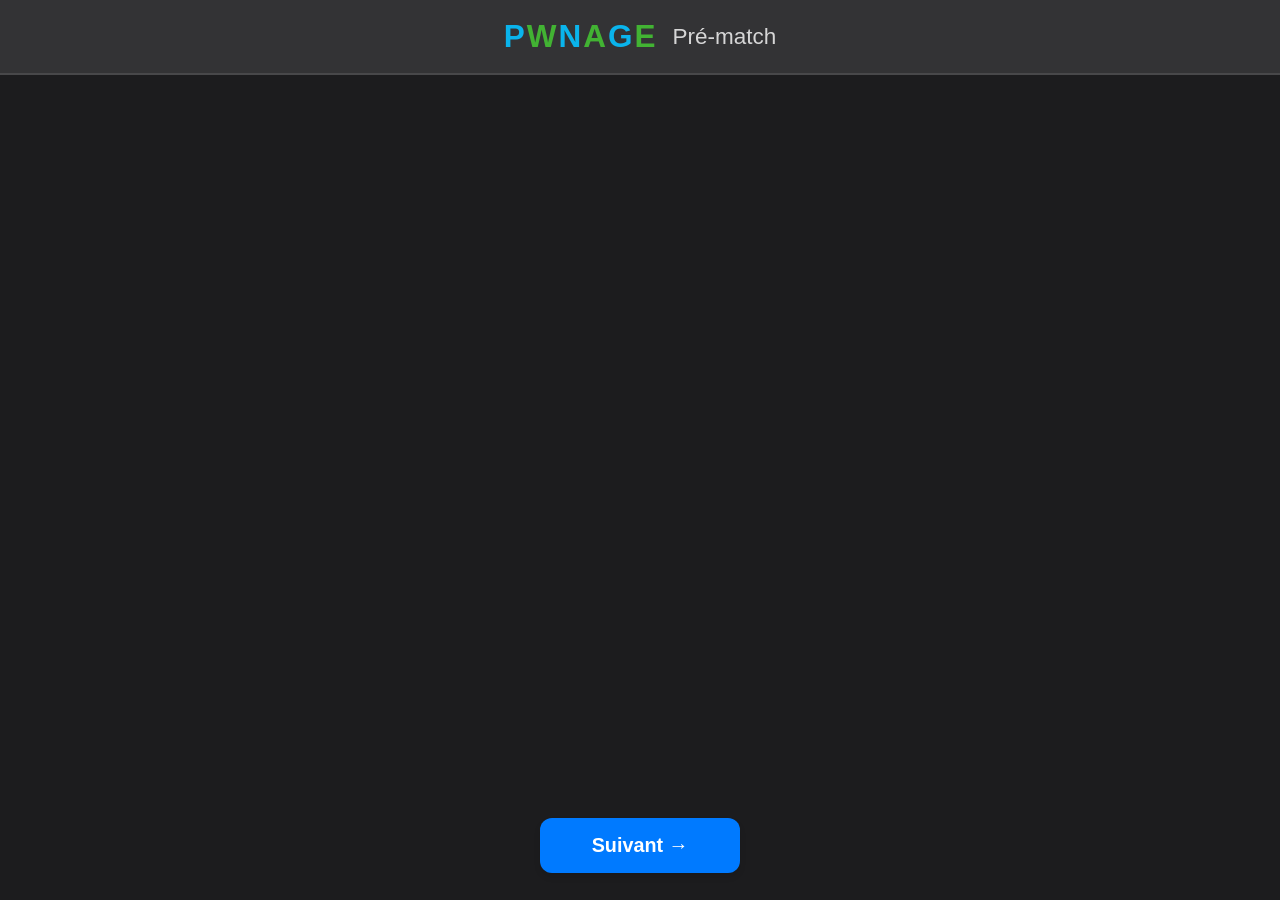
==== commit 3cbaed24: "Add download button for QR code Added a download button for QR code functionality." ====
--- a/index.html
+++ b/index.html
@@ -107,6 +107,7 @@
                     <div class="action-buttons">
                         <button type="button" class="tool-btn" id="displayButton" onclick="displayData()">Données</button>
                         <button type="button" class="tool-btn" id="copyButton" onclick="copyData()">Copier</button>
+                        <button type="button" class="tool-btn" id="downloadQRButton" onclick="downloadQR()">Télécharger QR</button>
                         <button type="button" class="tool-btn danger-btn clearForm" onclick="clearForm()">Effacer</button>
                     </div>
                     <button id="submit" type="submit" class="submit-btn submitForm">Envoyer</button>
--- a/resources/css/scoutingPASS.css
+++ b/resources/css/scoutingPASS.css
@@ -6,246 +6,213 @@
     src: url("../fonts/alexisv3.ttf") format('truetype');
 }
 
-/* =========================================
-   1. RESET ET BASE iPAD (No Scroll, No Zoom)
-   ========================================= */
 *, *::before, *::after {
     box-sizing: border-box;
-    /* Empêche la sélection de texte lors de tapotements rapides */
-    -webkit-user-select: none;
-    user-select: none; 
-    /* Supprime le délai de 300ms sur les clics tactiles */
     touch-action: manipulation;
 }
 
 html, body {
-    height: 100vh;
+    min-height: 100dvh;
     width: 100vw;
     margin: 0;
     padding: 0;
-    overflow: hidden; /* Désactive le scroll de page */
-    background-color: #1c1c1e; /* Fond sombre style iOS */
+    overflow-x: hidden;
+    background-color: #1c1c1e;
     font-family: -apple-system, BlinkMacSystemFont, "Segoe UI", Roboto, Helvetica, Arial, sans-serif;
 }
 
-/* =========================================
-   2. STRUCTURE DES PANNEAUX (FLEXBOX)
-   ========================================= */
 .main-panel {
     display: none;
-    height: 100vh;
-    width: 100vw;
-    position: absolute;
-    left: 0;
-    top: 0;
-    flex-direction: column; /* Organise en colonne: Header -> Contenu -> Footer */
-}
-
-/* Affichage actif géré par JS, on force le mode flex */
-#prematch { display: flex; } /* ou display:none par défaut, géré par JS */
-
-/* Couleurs de fond des différentes phases (Adoucies pour faire "Pro") */
+    min-height: 100dvh;
+    width: 100%;
+    flex-direction: column; 
+    padding-bottom: env(safe-area-inset-bottom, 20px);
+    padding-left: env(safe-area-inset-left, 0px);
+    padding-right: env(safe-area-inset-right, 0px);
+    padding-top: env(safe-area-inset-top, 0px);
+}
+
+#prematch { display: flex; }
+
 .phase-prematch  { background-color: #1c1c1e; color: #fff; }
-.phase-auton     { background-color: #e0f2fe; color: #0f172a; } /* Bleu très doux */
-.phase-teleop    { background-color: #dcfce7; color: #0f172a; } /* Vert très doux */
-.phase-endgame   { background-color: #f3e8ff; color: #0f172a; } /* Violet très doux */
-.phase-postmatch { background-color: #e2e8f0; color: #0f172a; } /* Gris-bleu doux */
+.phase-auton     { background-color: #e0f2fe; color: #0f172a; }
+.phase-teleop    { background-color: #dcfce7; color: #0f172a; }
+.phase-endgame   { background-color: #f3e8ff; color: #0f172a; }
+.phase-postmatch { background-color: #e2e8f0; color: #0f172a; }
 .phase-qr        { background-color: #ffffff; color: #0f172a; }
 
-/* =========================================
-   3. EN-TÊTE (HEADER)
-   ========================================= */
 .header-bar {
     display: flex;
     justify-content: center;
-    align-items: baseline;
+    align-items: center;
     gap: 15px;
-    padding: 1.5vh 2vw;
+    padding: 2dvh 2vw; 
     border-bottom: 2px solid rgba(0,0,0,0.1);
     background: rgba(255, 255, 255, 0.1);
 }
+
 .phase-prematch .header-bar { border-bottom: 2px solid rgba(255,255,255,0.1); }
 
-h1 {
-    font-family: 'Alexis', sans-serif;
-    font-size: 3.5vh;
-    margin: 0;
-    letter-spacing: 2px;
-}
+h1 { font-family: 'Alexis', sans-serif; font-size: 3.5dvh; margin: 0; letter-spacing: 2px; }
 h1 .odd { color: #0AB4EC; }
 h1 .even { color: #42B333; }
-
-h2 {
-    font-family: 'Alexis', sans-serif;
-    font-size: 2.5vh;
-    font-weight: 300;
-    margin: 0;
-    opacity: 0.8;
-}
-
-/* =========================================
-   4. CONTENEUR CENTRAL ET TABLEAUX
-   ========================================= */
+h2 { font-family: 'Alexis', sans-serif; font-size: 2.5dvh; font-weight: 300; margin: 0; opacity: 0.8; }
+
 .content-container {
-    flex-grow: 1; /* Prend tout l'espace restant */
-    display: flex;
-    justify-content: center;
-    align-items: center; /* Centre le tableau verticalement */
-    padding: 1vh 2vw;
-    overflow: hidden; /* Pas de débordement */
+    flex: 1 0 auto;
+    padding: 3dvh 2vw;
+    overflow-x: hidden;
 }
 
 table {
     width: 100%;
-    max-width: 900px; /* Parfait pour un iPad en paysage */
+    max-width: 700px; 
+    margin: 0 auto;
     border-collapse: separate;
-    border-spacing: 0 1vh; /* Espace entre les lignes pour aérer */
+    border-spacing: 0 1dvh;
 }
 
 td {
-    padding: 0.8vh 1vw;
-    font-size: 2.2vh;
+    padding: 1.2dvh 1.5vw;
+    font-size: 2.2dvh;
     font-weight: 600;
     vertical-align: middle;
 }
 
-.title { text-align: right; width: 45%; padding-right: 2vw; }
+.title { text-align: right; width: 45%; padding-right: 3vw; }
 .field { text-align: left; width: 55%; }
 
-/* Style des cartes pour les lignes du tableau */
 tr {
     background: rgba(255, 255, 255, 0.4);
-    border-radius: 12px;
-    box-shadow: 0 2px 4px rgba(0,0,0,0.05);
-}
+    border-radius: 10px;
+    box-shadow: 0 2px 5px rgba(0,0,0,0.05);
+}
+
 .phase-prematch tr { background: rgba(255, 255, 255, 0.05); }
 
-/* =========================================
-   5. STYLISATION DES CHAMPS GÉNÉRÉS PAR JS
-   ========================================= */
-/* Les compteurs, inputs texte et listes déroulantes */
+.field-image {
+    position: relative;
+    display: block;
+    margin: 2dvh auto 15dvh auto;
+    transform: scale(1.5);
+    transform-origin: top center;
+    pointer-events: auto !important;
+    touch-action: auto !important; 
+    -webkit-user-select: auto !important;
+    user-select: auto !important;
+}
+
+.field-image-src {
+    border-radius: 8px;
+    border: 2px solid rgba(0,0,0,0.2);
+    width: auto !important;
+    max-width: none !important;
+    height: auto !important;
+    display: block;
+    margin: 0 auto;
+    box-shadow: 0 4px 10px rgba(0,0,0,0.1);
+    -webkit-touch-callout: none;
+}
+
 input[type="number"], 
 input[type="text"], 
 select {
-    font-size: 2.2vh;
-    padding: 1vh 1.5vw;
+    font-size: 2.2dvh;
+    padding: 1dvh 2vw;
     border-radius: 8px;
     border: 1px solid rgba(0,0,0,0.2);
     background-color: #fff;
     color: #000;
-    font-family: inherit;
     text-align: center;
-    min-width: 80px;
-    box-shadow: inset 0 1px 3px rgba(0,0,0,0.1);
-}
-
-/* Boutons d'incrémentation (+ et -) générés par le script */
+    min-width: 70px;
+    -webkit-user-select: auto;
+    user-select: auto;
+}
+
 .undoButton, .flipButton, .half-button-l, .half-button-r {
-    font-size: 2.5vh;
+    font-size: 2.5dvh;
     font-weight: bold;
-    padding: 1.2vh 2vw;
+    padding: 1dvh 2vw;
     border-radius: 8px;
     border: none;
-    background-color: #007aff; /* Bleu iOS */
+    background-color: #007aff;
     color: white;
-    box-shadow: 0 2px 5px rgba(0,122,255,0.3);
     cursor: pointer;
     transition: transform 0.1s;
-}
+    box-shadow: 0 2px 5px rgba(0,122,255,0.3);
+}
+
 .undoButton:active, .flipButton:active, .half-button-l:active, .half-button-r:active {
-    transform: scale(0.95); /* Effet d'appui */
-}
-
-/* Conteneur pour les compteurs (Bouton - | Valeur | Bouton +) */
-.half-button-container {
-    display: flex;
-    gap: 10px;
-    align-items: center;
-}
-
-/* Boutons à bascule (Toggle) ou checkboxes */
-input[type="checkbox"] {
-    transform: scale(1.8);
-    margin-left: 10px;
-    accent-color: #007aff;
-}
-
-/* Images du terrain */
-.field-image-src {
-    border-radius: 12px;
-    border: 2px solid rgba(0,0,0,0.2);
-    max-height: 25vh; /* Assure que l'image du terrain ne casse pas l'écran */
-    width: auto;
-}
-
-/* =========================================
-   6. BARRE DE NAVIGATION (FOOTER)
-   ========================================= */
+    transform: scale(0.92);
+}
+
+.half-button-container { display: flex; gap: 12px; align-items: center; justify-content: flex-start; }
+input[type="checkbox"] { transform: scale(1.8); margin-left: 10px; accent-color: #007aff; }
+
 .footer-bar {
     display: flex;
     justify-content: center;
     align-items: center;
-    padding: 1.5vh 3vw 2.5vh 3vw;
-    gap: 20px;
-}
-.footer-bar.split {
-    justify-content: space-between; /* Espace les boutons Précédent et Suivant */
-}
-
-/* Boutons de navigation */
+    padding: 3dvh 4vw; 
+    gap: 15px;
+    margin-top: auto;
+}
+
+.footer-bar.split { justify-content: space-between; }
+
 .nav-btn, .tool-btn, .danger-btn, .submit-btn {
     font-family: inherit;
-    font-size: 2.2vh;
+    font-size: 2.2dvh;
     font-weight: bold;
-    padding: 1.5vh 3vw;
-    border-radius: 12px; /* Coins très ronds façon Apple */
+    padding: 1.8dvh 4vw;
+    border-radius: 12px;
     border: none;
     cursor: pointer;
-    transition: transform 0.1s, opacity 0.2s;
+    transition: transform 0.1s;
     box-shadow: 0 4px 6px rgba(0,0,0,0.1);
 }
-.nav-btn:active, .tool-btn:active, .danger-btn:active, .submit-btn:active {
-    transform: scale(0.95);
-}
+
+.nav-btn:active, .tool-btn:active, .danger-btn:active, .submit-btn:active { transform: scale(0.95); }
 
 .primary { background-color: #000; color: #fff; }
 .secondary { background-color: rgba(0,0,0,0.1); color: #000; }
 .phase-prematch .primary { background-color: #007aff; }
 
-/* =========================================
-   7. PAGE QR CODE
-   ========================================= */
 .qr-container {
-    flex-direction: column;
-    justify-content: flex-start;
-    gap: 2vh;
-    padding-top: 4vh;
-}
-
-#qr-info { font-size: 2.5vh; font-weight: bold; margin: 0; }
+    padding-top: 4dvh;
+    text-align: center;
+}
+
+#qr-info { font-size: 2.5dvh; font-weight: bold; margin-bottom: 2dvh; }
 
 #qrcode {
     background: white;
     padding: 20px;
     border-radius: 16px;
-    box-shadow: 0 10px 25px rgba(0,0,0,0.1);
-}
+    box-shadow: 0 8px 20px rgba(0,0,0,0.1);
+    display: inline-block;
+}
+
 #qrcode img, #qrcode canvas {
-    max-height: 40vh !important;
+    max-height: 40dvh !important;
     width: auto !important;
-}
-
-.footer-bar.tools { padding-bottom: 0.5vh; }
-.footer-bar.final-actions { padding-top: 0.5vh; }
-.action-buttons { display: flex; gap: 10px; }
-
-.tool-btn { background-color: #e5e5ea; color: #000; padding: 1.2vh 2vw; }
-.danger-btn { background-color: #ff3b30; color: white; } /* Rouge Apple */
-.submit-btn { background-color: #34c759; color: white; font-size: 2.5vh; padding: 1.5vh 4vw; } /* Vert Apple */
+    margin: 0 auto;
+}
+
+.footer-bar.final-actions {
+    flex-wrap: wrap;
+    gap: 10px;
+}
+
+.action-buttons { display: flex; gap: 10px; flex-wrap: wrap; justify-content: center; }
+.tool-btn { background-color: #e5e5ea; color: #000; padding: 1.5dvh 3vw; }
+.danger-btn { background-color: #ff3b30; color: white; }
+.submit-btn { background-color: #34c759; color: white; padding: 1.5dvh 4vw; font-size: 2.4dvh; }
 
 #data {
     font-family: 'Courier New', Courier, monospace;
-    font-size: 1.5vh;
+    font-size: 1.4dvh;
     word-break: break-all;
-    max-width: 80%;
-}
+    max-width: 90%;
+    margin: 2dvh auto;
+}
